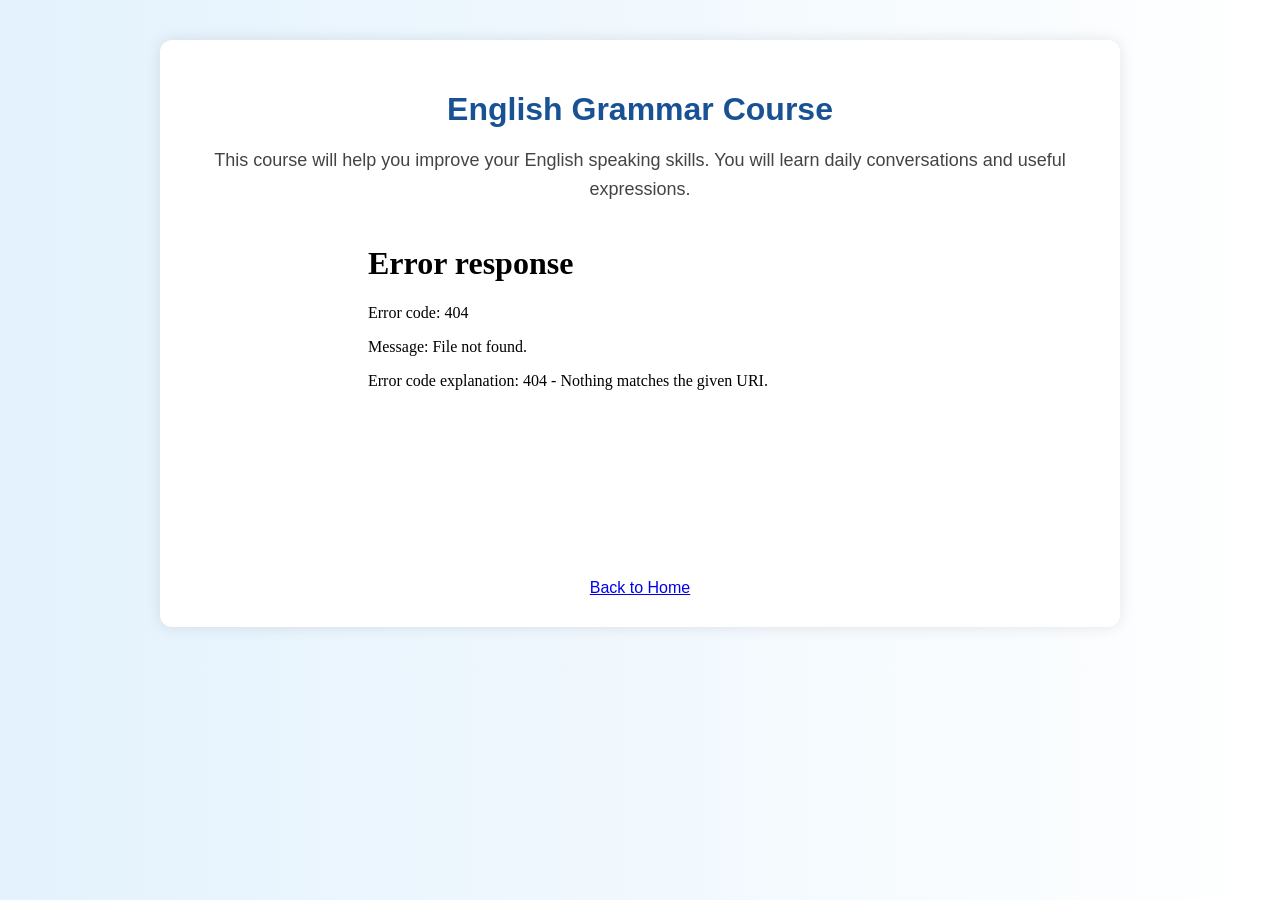
==== grammar.html @ 4ffb0e03 "creat new project" ====
<!DOCTYPE html>
<html lang="en">

<head>
    <meta charset="UTF-8">
    <meta name="viewport" content="width=device-width, initial-scale=1.0">
    <title>English Grammar</title>
    <link rel="stylesheet" href="style.css">
</head>

<body>
    
    <div class="course-page">

        <h1>English Grammar Course</h1>

        <p>This course will help you improve your English speaking skills.
            You will learn daily conversations and useful expressions.</p>

        <div class="video">

            <iframe width="560" height="315" src="videos/grammer.mp4" frameborder="0" allowfullscreen>
            </iframe>

        </div>

        <br><br>

        <a class="back-btn" href="index.html">Back to Home</a>

    </div>


</body>

</html>
---- style.css ----
body {
    font-family: Arial;
    margin: 0;
    background: linear-gradient(to right, #e3f2fd, #ffffff);
    text-align: center;
}

header {
    background: #195294;
    color: white;
    padding: 20px;
}

.courses {
    display: flex;
    flex-wrap: wrap;
    justify-content: center;
    gap: 20px;
    padding: 30px;
}

.course {
    background: white;
    width: 250px;
    padding: 15px;
    border-radius: 10px;
    box-shadow: 0 0 10px rgba(0, 0, 0, 0.1);
}

.course img {
    width: 100%;
    height: 150px;
    object-fit: cover;
    border-radius: 10px;
}

.course a {
    display: inline-block;
    margin-top: 10px;
    padding: 8px 15px;
    background: #489dac;
    color: white;
    text-decoration: none;
    border-radius: 5px;
}

.course-page{
max-width: 900px;
margin: 40px auto;
background: white;
padding: 30px;
border-radius: 12px;
box-shadow: 0 0 15px rgba(0, 0, 0, 0.1);
}

.course-page h1{
color:  #195294;
margin-bottom: 15px;
}

.course-page p{
    font-size: 18px;
    line-height: 1.6;
    color: #444;
}

.video{
    margin-top: 20px;
}

.back-btn:hover{
    background: #489dac;
}
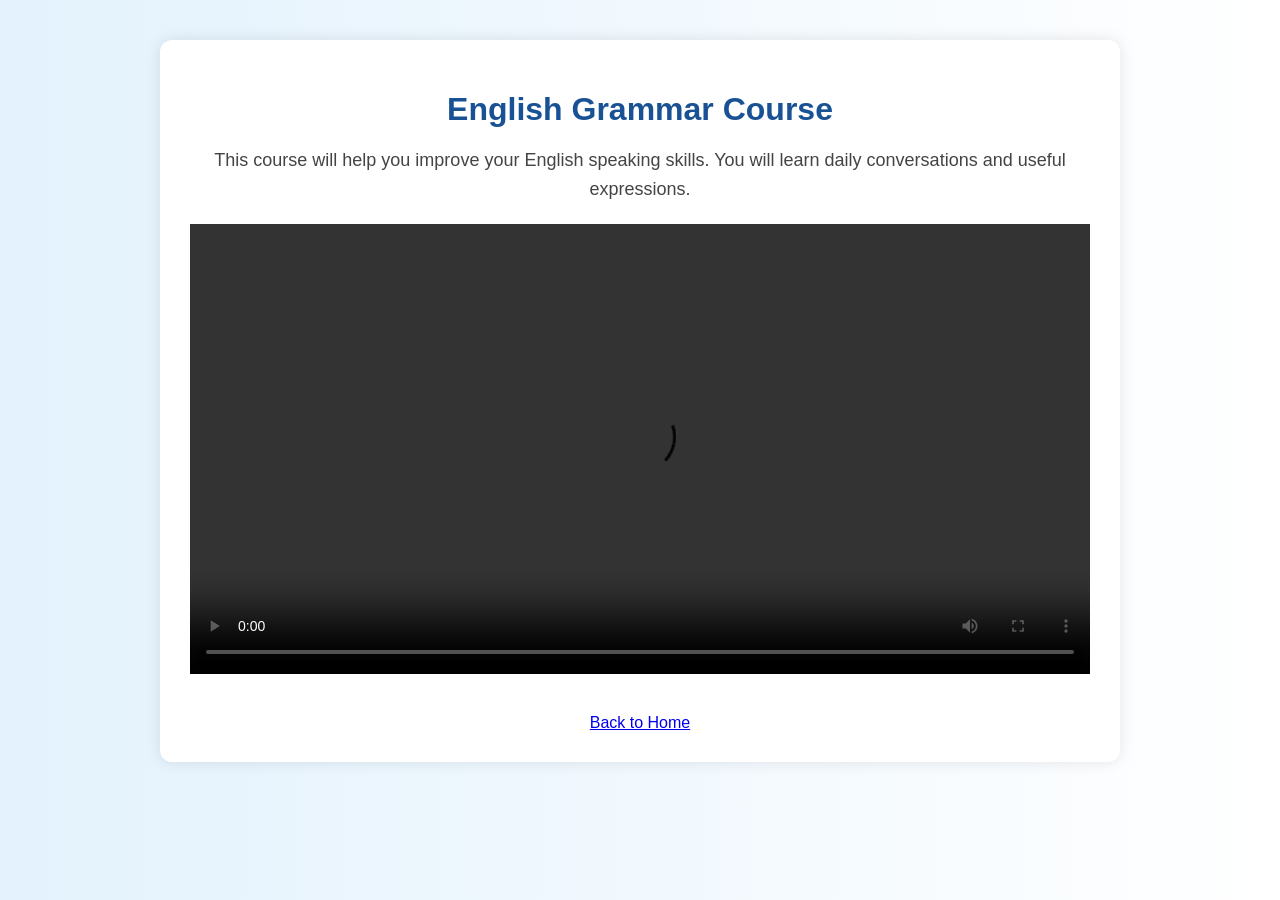
==== commit 46d84ad3: "Modifying the design to become responsive" ====
--- a/grammar.html
+++ b/grammar.html
@@ -9,7 +9,7 @@
 </head>
 
 <body>
-    
+
     <div class="course-page">
 
         <h1>English Grammar Course</h1>
@@ -19,8 +19,9 @@
 
         <div class="video">
 
-            <iframe width="560" height="315" src="videos/grammer.mp4" frameborder="0" allowfullscreen>
-            </iframe>
+            <video width="100%" controls>
+                <source src="videos/Grammer.mp4" type="video/mp4">
+            </video>
 
         </div>
 
--- a/style.css
+++ b/style.css
@@ -44,30 +44,43 @@
     border-radius: 5px;
 }
 
-.course-page{
-max-width: 900px;
-margin: 40px auto;
-background: white;
-padding: 30px;
-border-radius: 12px;
-box-shadow: 0 0 15px rgba(0, 0, 0, 0.1);
+.course-page {
+    max-width: 900px;
+    margin: 40px auto;
+    background: white;
+    padding: 30px;
+    border-radius: 12px;
+    box-shadow: 0 0 15px rgba(0, 0, 0, 0.1);
 }
 
-.course-page h1{
-color:  #195294;
-margin-bottom: 15px;
+.course-page h1 {
+    color: #195294;
+    margin-bottom: 15px;
 }
 
-.course-page p{
+.course-page p {
     font-size: 18px;
     line-height: 1.6;
     color: #444;
 }
 
-.video{
+.video {
     margin-top: 20px;
 }
 
-.back-btn:hover{
+.back-btn:hover {
     background: #489dac;
+}
+
+@media (max-width: 768px) {
+
+    .courses {
+        flex-direction: column;
+        align-items: center;
+    }
+
+    .course {
+        width: 90%;
+    }
+
 }
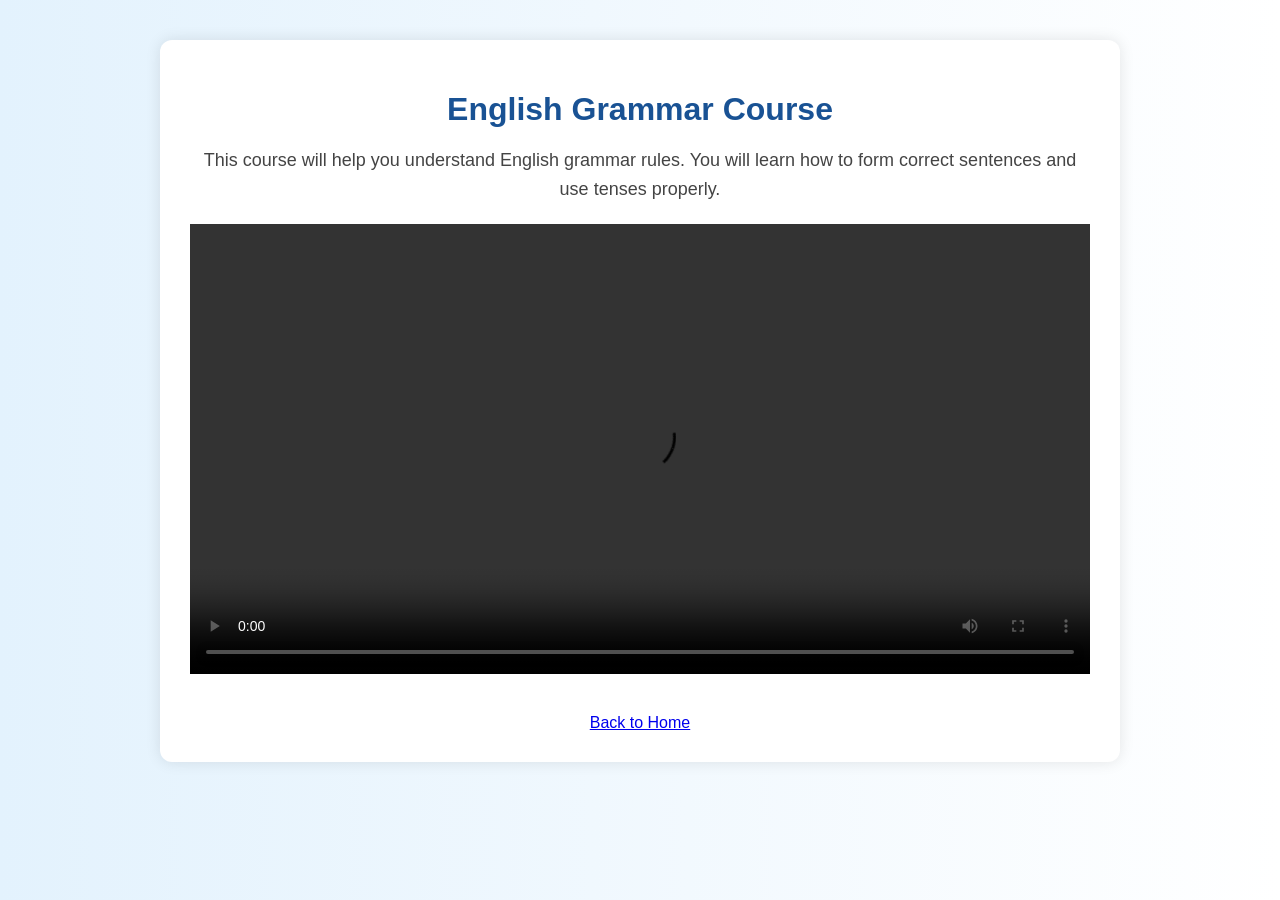
==== commit e4b9d80e: "Modifying the description of some pages" ====
--- a/grammar.html
+++ b/grammar.html
@@ -14,8 +14,8 @@
 
         <h1>English Grammar Course</h1>
 
-        <p>This course will help you improve your English speaking skills.
-            You will learn daily conversations and useful expressions.</p>
+        <p>This course will help you understand English grammar rules.
+            You will learn how to form correct sentences and use tenses properly.</p>
 
         <div class="video">
 
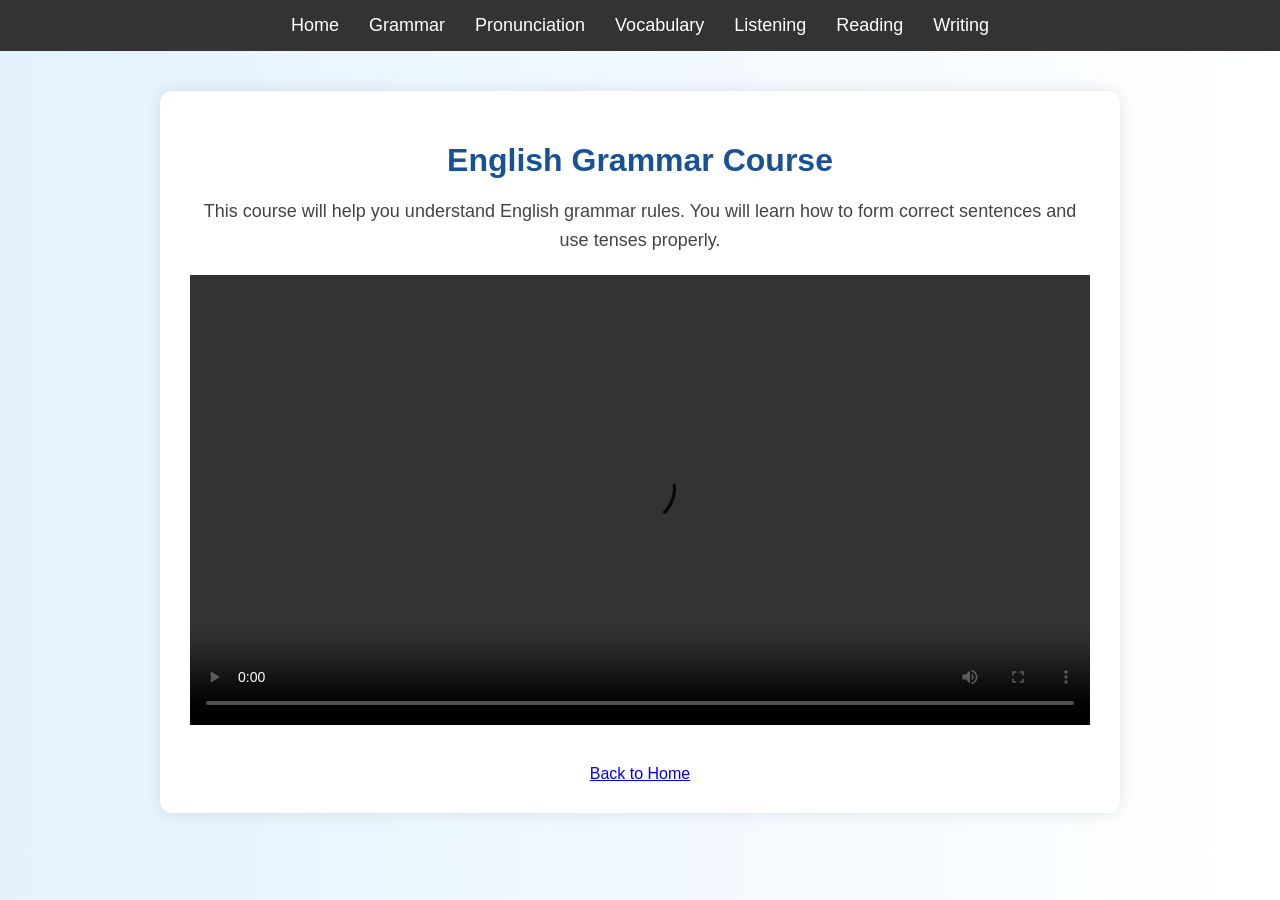
==== commit 71e6c141: "adding navbar" ====
--- a/grammar.html
+++ b/grammar.html
@@ -10,6 +10,24 @@
 
 <body>
 
+    <nav class="navbar">
+
+        <input type="checkbox" id="menu-toggle">
+
+        <label for="menu-toggle" class="menu-icon">&#9776;</label>
+
+        <ul class="menu">
+            <li><a href="index.html">Home</a></li>
+            <li><a href="grammar.html">Grammar</a></li>
+            <li><a href="pronunciation.html">Pronunciation</a></li>
+            <li><a href="vocabulary.html">Vocabulary</a></li>
+            <li><a href="listening.html">Listening</a></li>
+            <li><a href="reading.html">Reading</a></li>
+            <li><a href="writing.html">Writing</a></li>
+        </ul>
+        
+    </nav>
+    
     <div class="course-page">
 
         <h1>English Grammar Course</h1>
--- a/style.css
+++ b/style.css
@@ -83,4 +83,64 @@
         width: 90%;
     }
 
+}
+
+.navbar{
+    background: #333;
+    padding: 15px;
+}
+
+.menu{
+    list-style: none;
+    display: flex;
+    justify-content: center;
+    margin: 0;
+    padding: 0;
+}
+
+.menu li{
+    margin: 0 15px;
+}
+
+.menu a{
+    color: white;
+    text-decoration: none;
+    font-size: 18px;
+}
+
+.menu a:hover{
+    color: #fdd700;
+}
+
+.menu-icon{
+    display: none;
+    font-size: 28px;
+    color: white;
+    cursor: pointer;
+}
+
+#menu-toggle{
+    display: none;
+}
+
+@media (max-width: 768px) {
+
+    .menu {
+        flex-direction: column;
+        display: none;
+        text-align: center;
+    }
+
+    .menu li {
+        margin: 10px 0;
+    }
+
+    .menu-icon{
+        display: block;
+        text-align: right;
+    }
+    
+    #menu-toggle:checked + .menu-icon + .menu{
+        display: flex;
+    }
 }
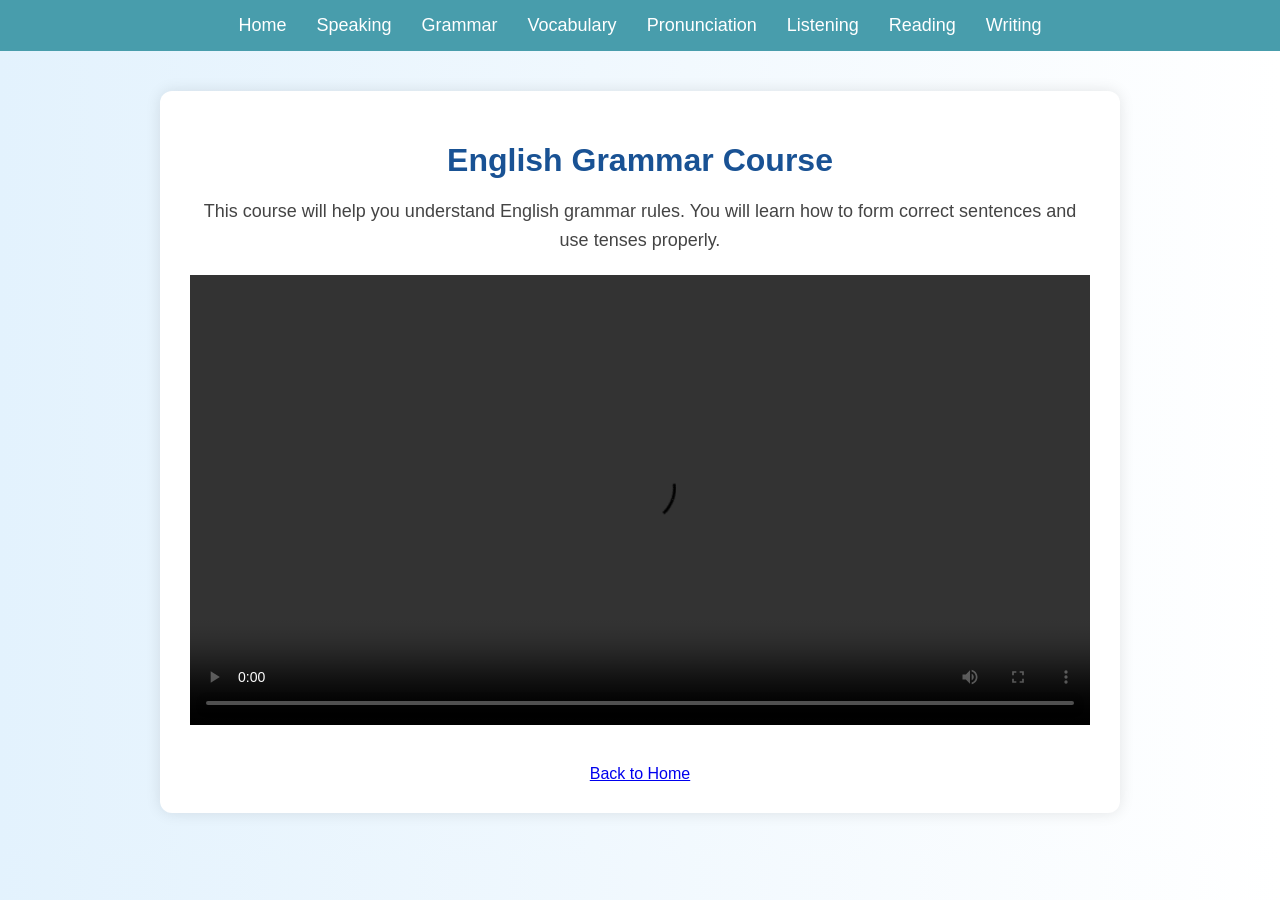
==== commit a3488354: "Addtion speaking to navbar" ====
--- a/grammar.html
+++ b/grammar.html
@@ -18,16 +18,17 @@
 
         <ul class="menu">
             <li><a href="index.html">Home</a></li>
+            <li><a href="speaking.html">Speaking</a></li>
             <li><a href="grammar.html">Grammar</a></li>
+            <li><a href="vocabulary.html">Vocabulary</a></li>
             <li><a href="pronunciation.html">Pronunciation</a></li>
-            <li><a href="vocabulary.html">Vocabulary</a></li>
             <li><a href="listening.html">Listening</a></li>
             <li><a href="reading.html">Reading</a></li>
             <li><a href="writing.html">Writing</a></li>
         </ul>
-        
+
     </nav>
-    
+
     <div class="course-page">
 
         <h1>English Grammar Course</h1>
--- a/style.css
+++ b/style.css
@@ -85,12 +85,12 @@
 
 }
 
-.navbar{
-    background: #333;
+.navbar {
+    background: #489dac;
     padding: 15px;
 }
 
-.menu{
+.menu {
     list-style: none;
     display: flex;
     justify-content: center;
@@ -98,28 +98,28 @@
     padding: 0;
 }
 
-.menu li{
+.menu li {
     margin: 0 15px;
 }
 
-.menu a{
+.menu a {
     color: white;
     text-decoration: none;
     font-size: 18px;
 }
 
-.menu a:hover{
+.menu a:hover {
     color: #fdd700;
 }
 
-.menu-icon{
+.menu-icon {
     display: none;
     font-size: 28px;
     color: white;
     cursor: pointer;
 }
 
-#menu-toggle{
+#menu-toggle {
     display: none;
 }
 
@@ -135,12 +135,12 @@
         margin: 10px 0;
     }
 
-    .menu-icon{
+    .menu-icon {
         display: block;
         text-align: right;
     }
-    
-    #menu-toggle:checked + .menu-icon + .menu{
+
+    #menu-toggle:checked+.menu-icon+.menu {
         display: flex;
     }
 }
